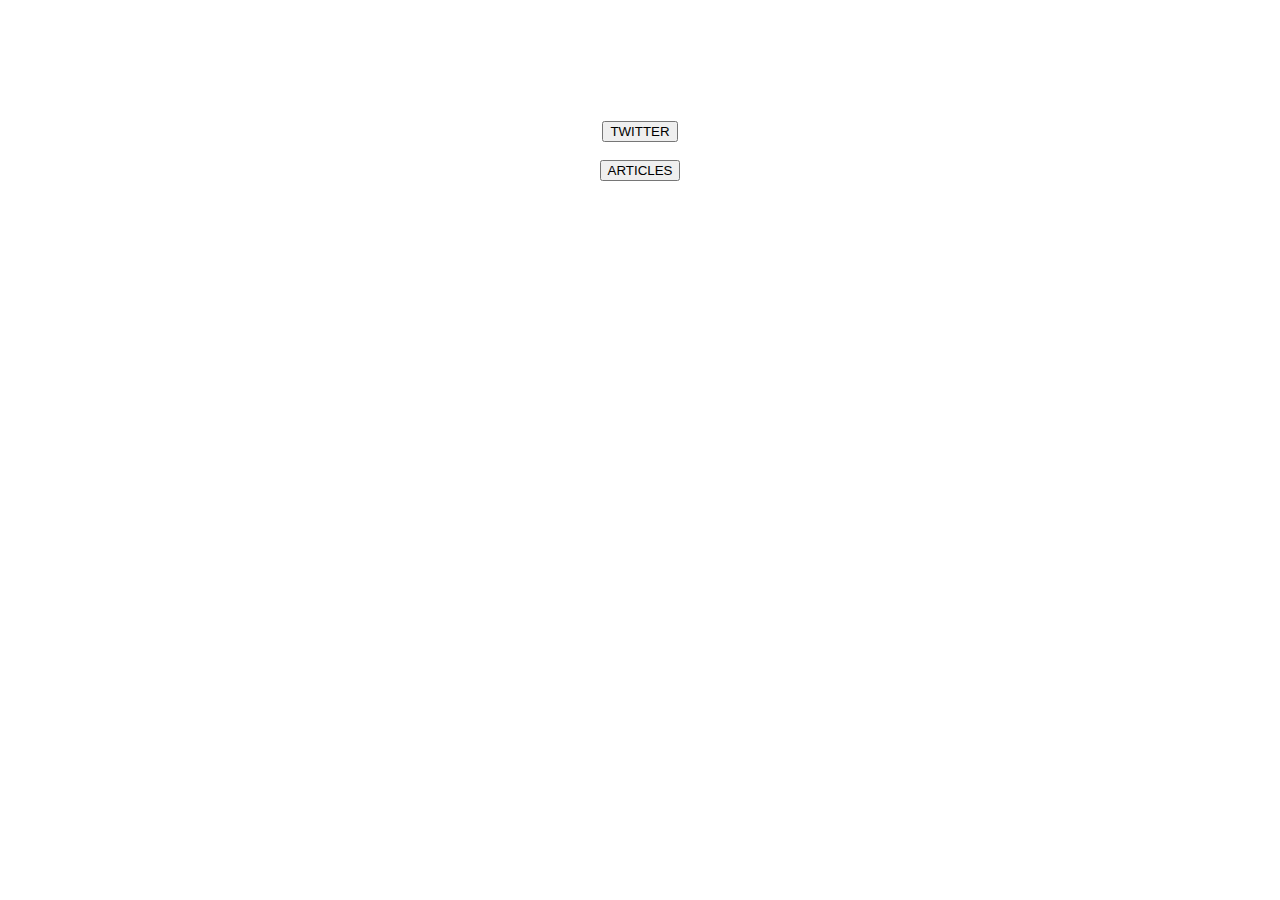
==== Templates/index.html @ 58409d4a "Bootstrapping initialised and Special feature added" ====
<!DOCTYPE html>
<html lang="en">

  <head>

    <meta charset="utf-8">
    <meta name="viewport" content="width=device-width, initial-scale=1, shrink-to-fit=no">
    <meta name="description" content="">
    <meta name="author" content="">

    <title>Stylish Portfolio - Start Bootstrap Template</title>

    <!-- Bootstrap Core CSS -->
    <link href="static/vendor/bootstrap/css/bootstrap.min.css" rel="stylesheet">

    <!-- Custom Fonts -->
    <link href="static/vendor/font-awesome/css/font-awesome.min.css" rel="stylesheet" type="text/css">
    <link href="https://fonts.googleapis.com/css?family=Source+Sans+Pro:300,400,700,300italic,400italic,700italic" rel="stylesheet" type="text/css">
    <link href="static/vendor/simple-line-icons/css/simple-line-icons.css" rel="stylesheet">

    <!-- Custom CSS -->
    <link href="static/css/stylish-portfolio.min.css" rel="stylesheet">

  </head>

  <body id="page-top">
    <!-- Navigation -->


    <!-- Header -->
    <header class="masthead d-flex">
      <div class="container text-center my-auto">
        <h1 class="mb-1" style="color:#ffffff">Your one stop for all Trump related info</h1>
        <h3 class="mb-5" style="color:#ffffff">
          <em>Click below where you want to get the latest information from</em>
        </h3>
        <form action="Twitter.html" method="GET">
        <center> <button class="btn btn-primary btn-xl js-scroll-trigger" type="submit">TWITTER</button> </center>

        <br>

      </form>
      <form action="Articles.html" method="GET">
        <center>  <button class="btn btn-primary btn-xl js-scroll-trigger" type="submit">ARTICLES</button> <center>





    </form>

      </div>
      <div class="overlay"></div>
    </header>



    <!-- Scroll to Top Button-->
    <a class="scroll-to-top rounded js-scroll-trigger" href="#page-top">
      <i class="fa fa-angle-up"></i>
    </a>

    <!-- Bootstrap core JavaScript -->
    <script src="static/vendor/jquery/jquery.min.js"></script>
    <script src="static/vendor/bootstrap/js/bootstrap.bundle.min.js"></script>

    <!-- Plugin JavaScript -->
    <script src="static/vendor/jquery-easing/jquery.easing.min.js"></script>

    <!-- Custom scripts for this template -->
    <script src="static/js/stylish-portfolio.min.js"></script>

  </body>

</html>
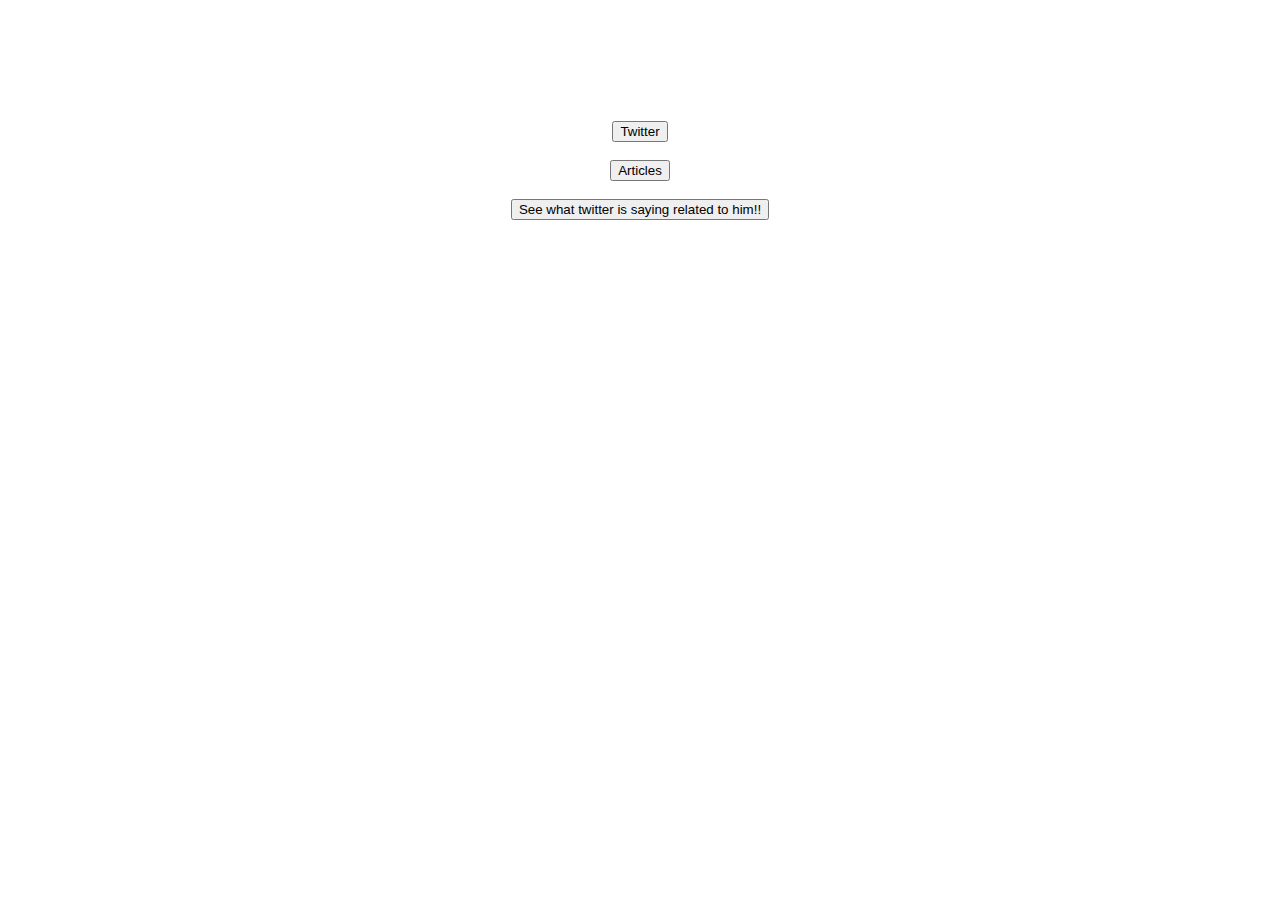
==== commit 2c297dc8: "css/bootstrap added to webpages" ====
--- a/Templates/index.html
+++ b/Templates/index.html
@@ -35,13 +35,18 @@
           <em>Click below where you want to get the latest information from</em>
         </h3>
         <form action="Twitter.html" method="GET">
-        <center> <button class="btn btn-primary btn-xl js-scroll-trigger" type="submit">TWITTER</button> </center>
+        <center> <button class="btn btn-primary btn-xl js-scroll-trigger" type="submit">Twitter</button> </center>
 
         <br>
 
       </form>
       <form action="Articles.html" method="GET">
-        <center>  <button class="btn btn-primary btn-xl js-scroll-trigger" type="submit">ARTICLES</button> <center>
+        <center>  <button class="btn btn-primary btn-xl js-scroll-trigger" type="submit">Articles</button> <center>
+          <br>
+
+        </form>
+      <form action="Tweets.html" method="GET">
+          <center>  <button class="btn btn-primary btn-xl js-scroll-trigger" type="submit">See what twitter is saying related to him!!</button> <center>
 
 
 
